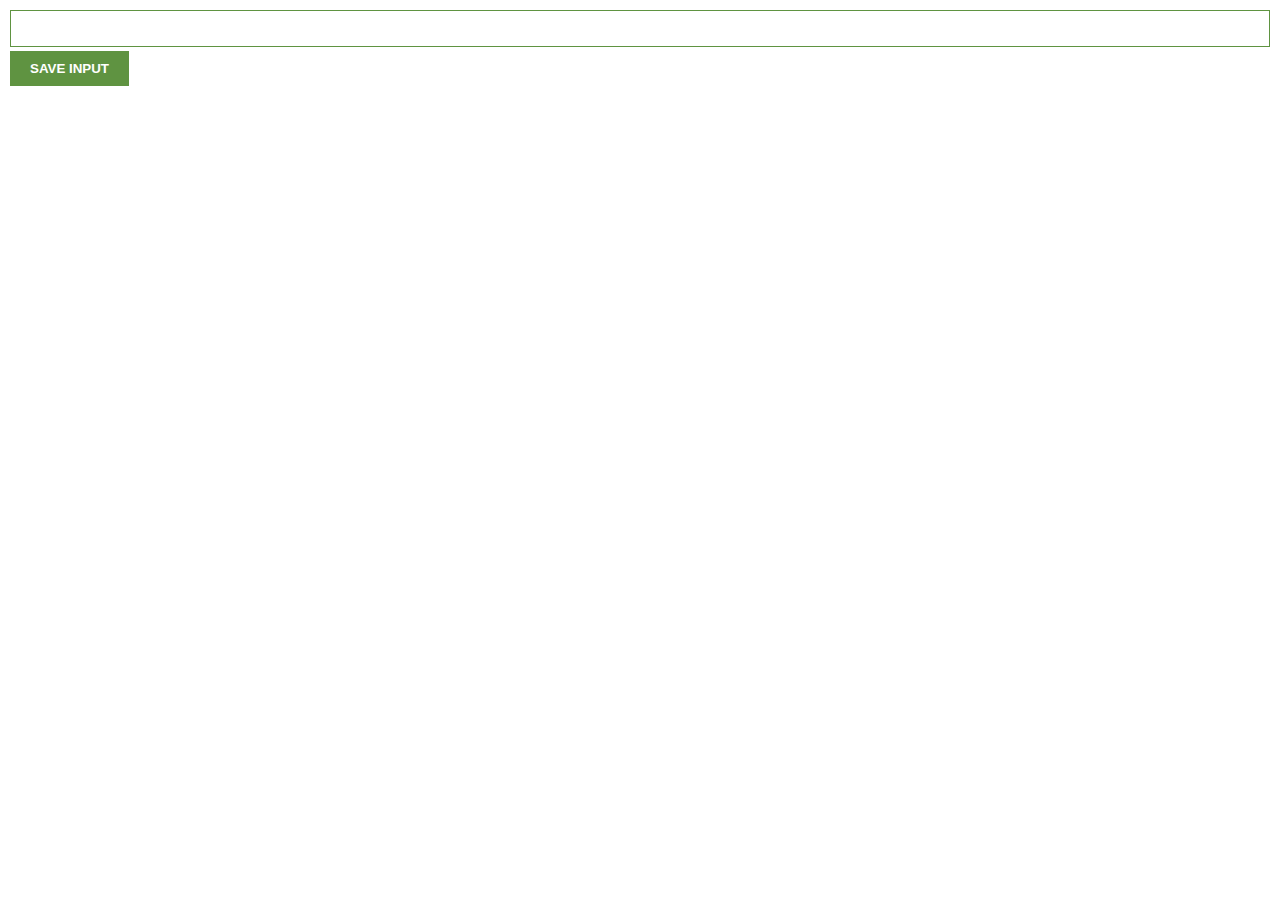
==== index.html @ 98bdb4c8 "InProgress" ====
<!DOCTYPE html>
<html lang="en">
<head>
    <meta charset="UTF-8">
    <meta name="viewport" content="width=device-width, initial-scale=1.0">
    <title>Document</title>
    <link rel="stylesheet" href="styles.css">
</head>
<body>
    <input type="text" id="input-el">
    <button id="input-btn" onclick="saveLead()">SAVE INPUT</button>
  <script src="./script.js"></script>  
</body>
</html>
---- styles.css ----
body {
    margin: 0;
    padding: 10px;
    font-family: Arial, Helvetica, sans-serif;
}

input {
    width: 100%;
    padding: 10px;
    box-sizing: border-box;
    border: 1px solid #5F9341;
    margin-bottom: 4px;
}

button {
    background: #5F9341;
    color: white;
    padding: 10px 20px;
    border: none;
    font-weight: bold;
}
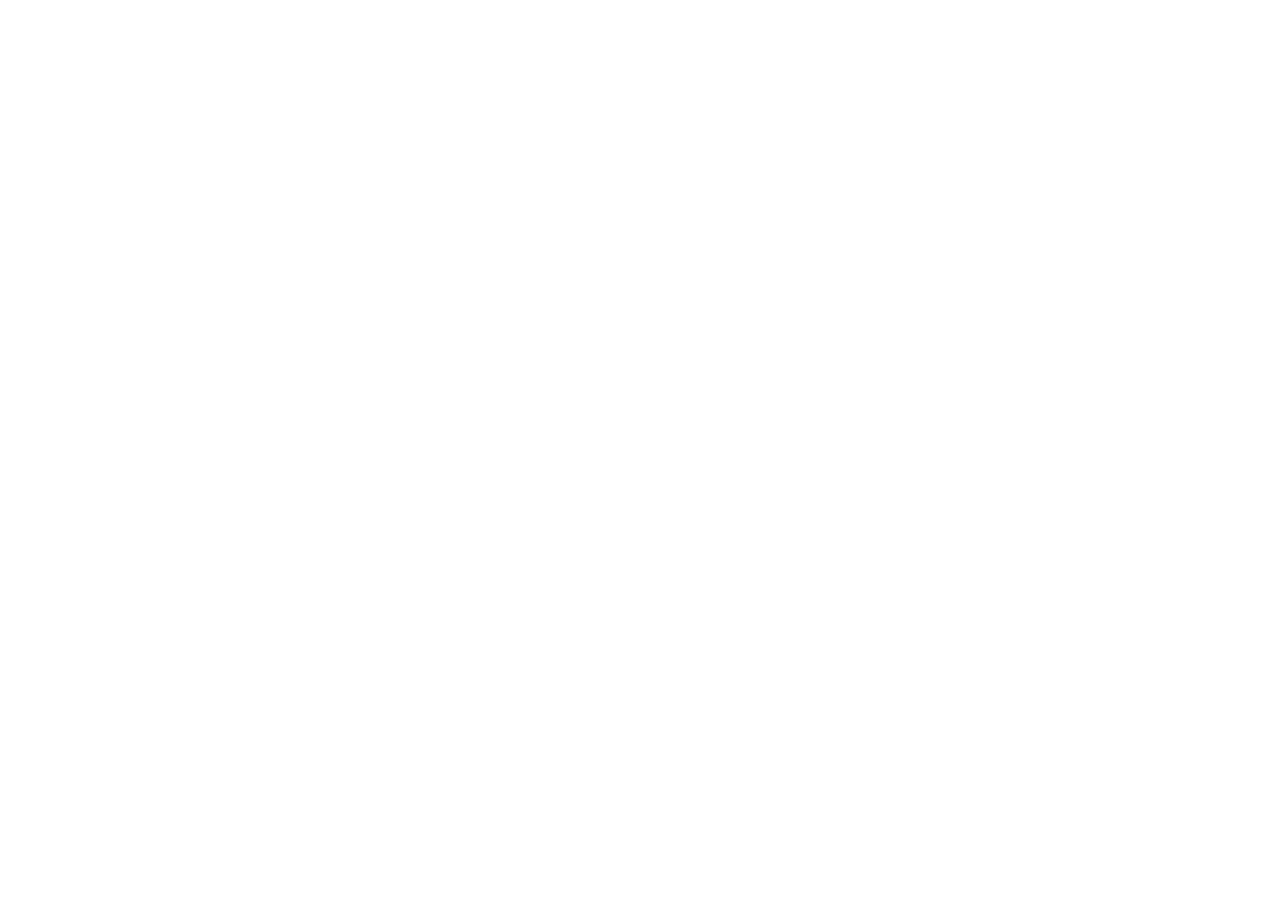
==== commit 384f343d: "InProgress" ====
--- a/index.html
+++ b/index.html
@@ -1,4 +1,4 @@
-<!DOCTYPE html>
+<!-- <!DOCTYPE html>
 <html lang="en">
 <head>
     <meta charset="UTF-8">
@@ -8,7 +8,8 @@
 </head>
 <body>
     <input type="text" id="input-el">
-    <button id="input-btn" onclick="saveLead()">SAVE INPUT</button>
+    <button id="input-btn">SAVE INPUT</button>
+    <ul id="ul-el"></ul>
   <script src="./script.js"></script>  
 </body>
-</html>+</html> -->--- a/styles.css
+++ b/styles.css
@@ -1,4 +1,4 @@
-body {
+/* body {
     margin: 0;
     padding: 10px;
     font-family: Arial, Helvetica, sans-serif;
@@ -18,4 +18,4 @@
     padding: 10px 20px;
     border: none;
     font-weight: bold;
-}+} */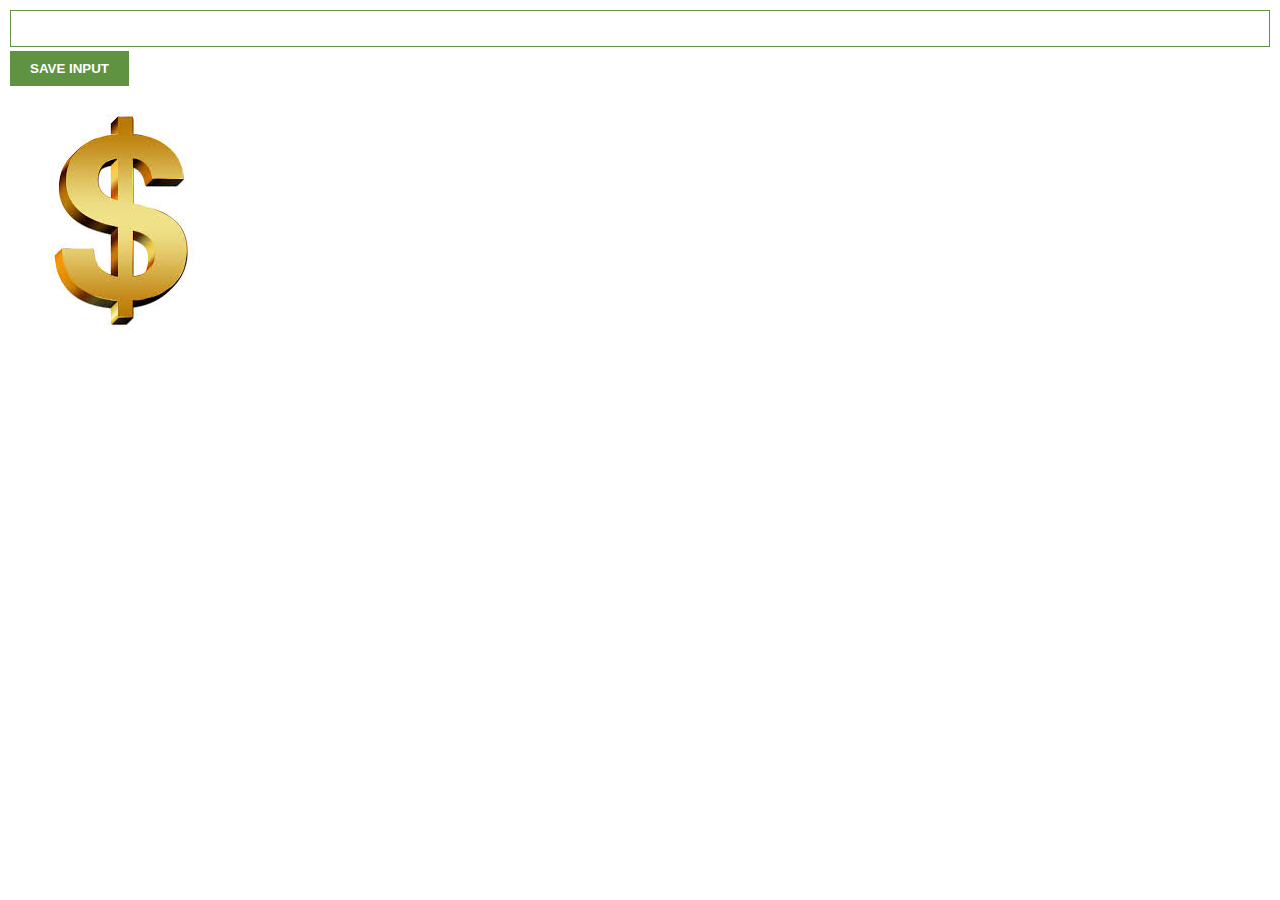
==== commit 126cd88e: "inprogress" ====
--- a/index.html
+++ b/index.html
@@ -1,4 +1,4 @@
-<!-- <!DOCTYPE html>
+<!DOCTYPE html>
 <html lang="en">
 <head>
     <meta charset="UTF-8">
@@ -10,6 +10,7 @@
     <input type="text" id="input-el">
     <button id="input-btn">SAVE INPUT</button>
     <ul id="ul-el"></ul>
+    <img src="./icon.png" alt="dollar sign">
   <script src="./script.js"></script>  
 </body>
-</html> -->+</html>--- a/styles.css
+++ b/styles.css
@@ -1,7 +1,8 @@
-/* body {
+ body {
     margin: 0;
     padding: 10px;
     font-family: Arial, Helvetica, sans-serif;
+    min-width: 400px;
 }
 
 input {
@@ -18,4 +19,18 @@
     padding: 10px 20px;
     border: none;
     font-weight: bold;
-} */+} 
+
+ul {
+    margin-top: 20px;
+    list-style: none;
+    padding-left: 0;
+}
+
+li {
+    margin-top: 5px;
+}
+
+a {
+    color: #5f9341;
+}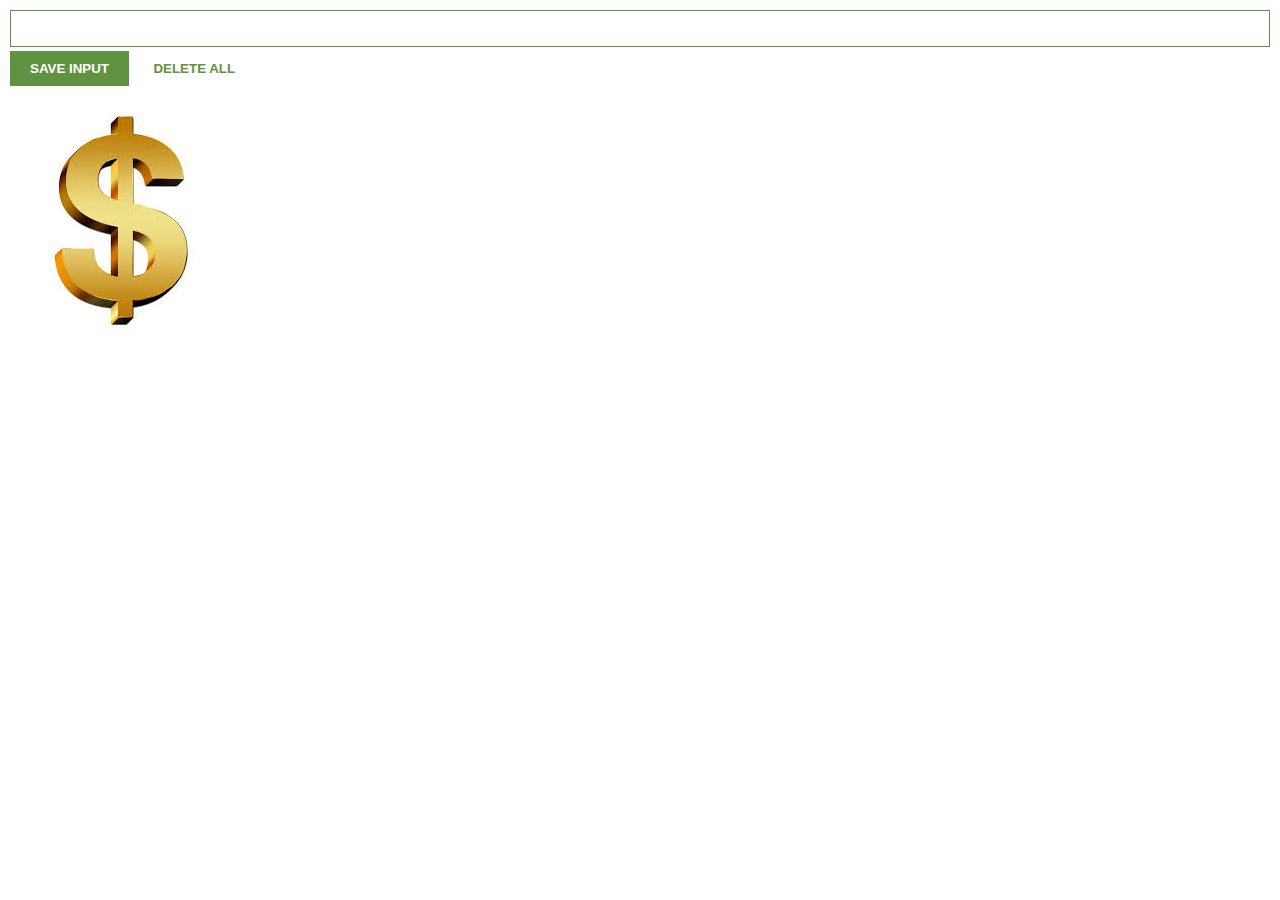
==== commit 469c81f3: "InProgress" ====
--- a/index.html
+++ b/index.html
@@ -9,6 +9,7 @@
 <body>
     <input type="text" id="input-el">
     <button id="input-btn">SAVE INPUT</button>
+    <button id="delete-btn">DELETE ALL</button>
     <ul id="ul-el"></ul>
     <img src="./icon.png" alt="dollar sign">
   <script src="./script.js"></script>  
--- a/styles.css
+++ b/styles.css
@@ -21,6 +21,11 @@
     font-weight: bold;
 } 
 
+#delete-btn {
+   background: white;
+   color: #5F9341;
+}
+
 ul {
     margin-top: 20px;
     list-style: none;
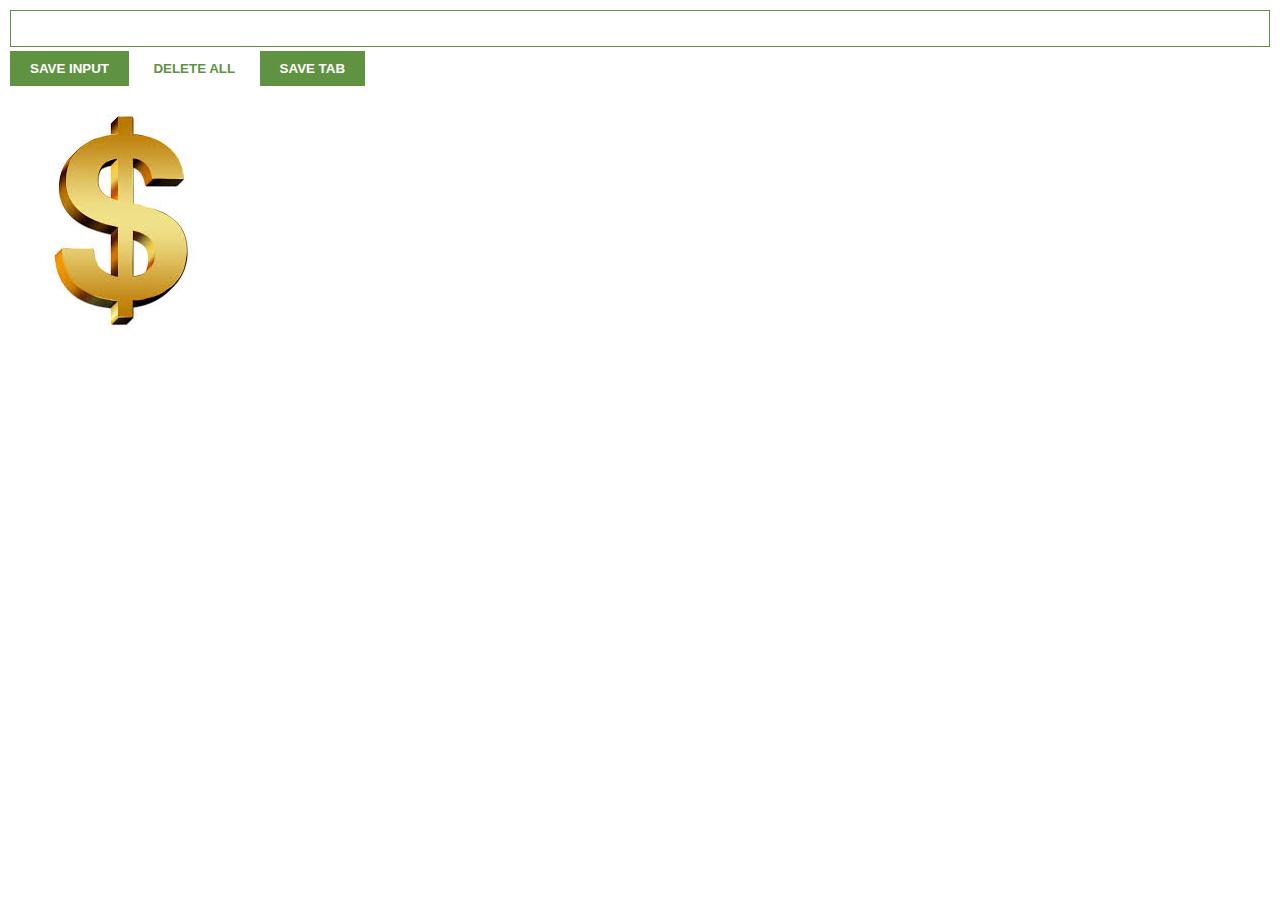
==== commit 804ed9d1: "InProgress" ====
--- a/index.html
+++ b/index.html
@@ -10,6 +10,7 @@
     <input type="text" id="input-el">
     <button id="input-btn">SAVE INPUT</button>
     <button id="delete-btn">DELETE ALL</button>
+    <button id="tab-btn">SAVE TAB</button>
     <ul id="ul-el"></ul>
     <img src="./icon.png" alt="dollar sign">
   <script src="./script.js"></script>  
